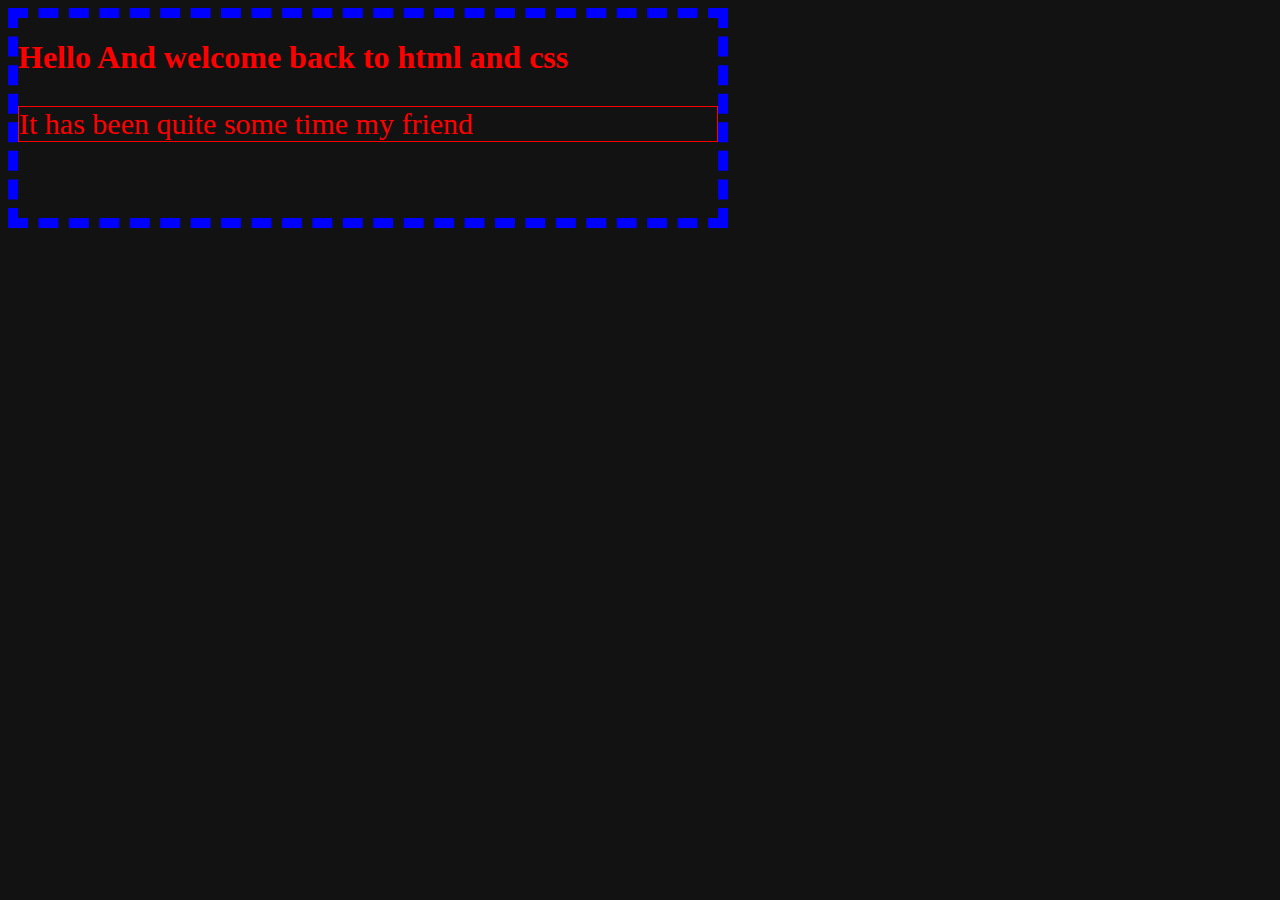
==== Git Folder/index.html @ 2e4c3b75 "Border-Style" ====
<!DOCTYPE html>
<html lang="en">
  <head>
    <meta charset="UTF-8" />
    <meta name="viewport" content="width=device-width, initial-scale=1.0" />
    <link rel="stylesheet" href="./style.css" />
    <title>Document</title>
    <style>
      p {
        border: solid 1px red;
      }
    </style>
  </head>
  <body>
    <div class="intro">
      <h1>Hello And welcome back to html and css</h1>
      <p style="font-size: 30px">It has been quite some time my friend</p>
    </div>
  </body>
</html>
---- Git Folder/style.css ----
body {
  background-color: #121212;
}

.intro {
  height: 200px;
  width: 700px;
  border-style: dashed;
  border-width: 10px;
  border-color: blue;
}

.intro h1,
p {
  color: red;
}
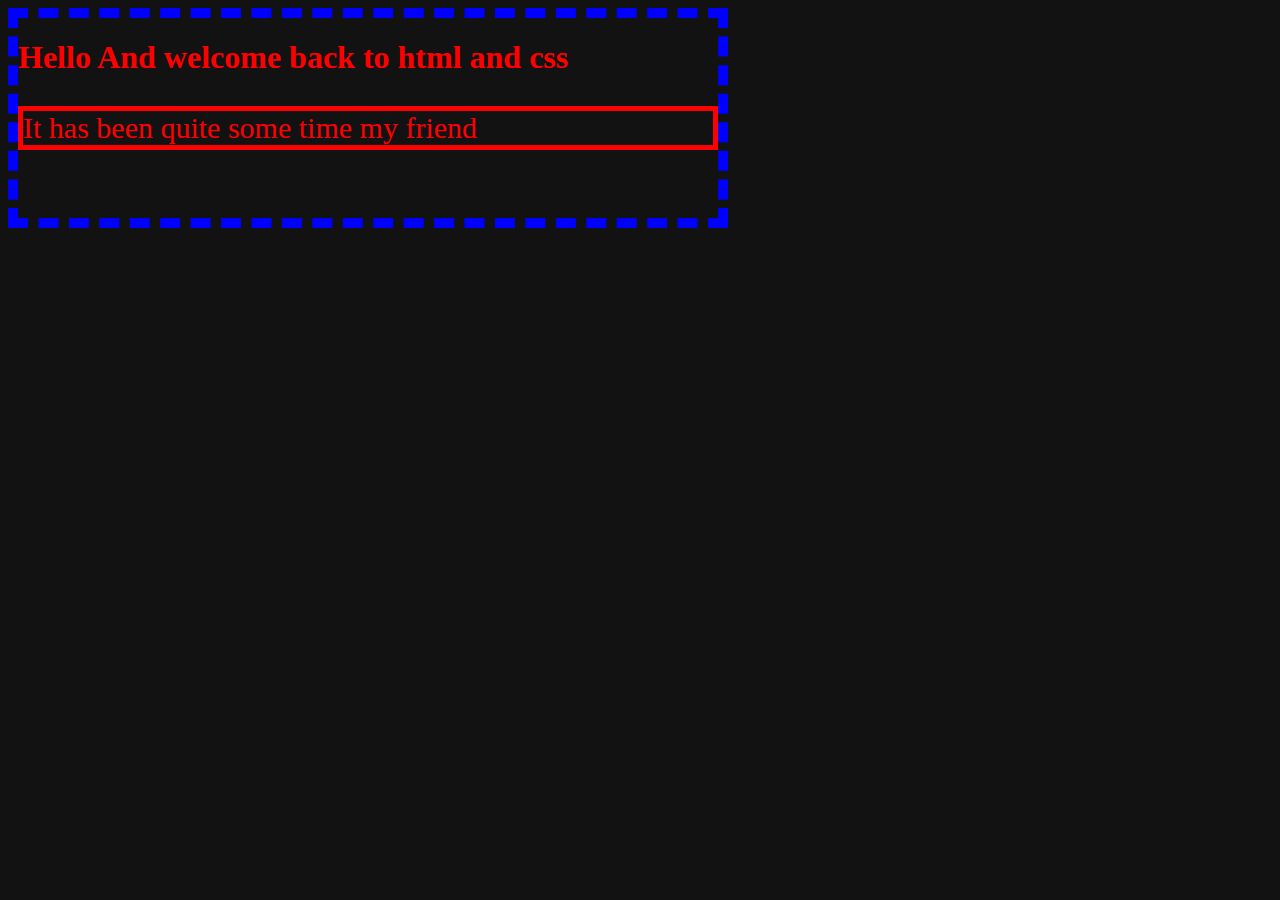
==== commit 811c0901: "border-width" ====
--- a/Git Folder/index.html
+++ b/Git Folder/index.html
@@ -8,6 +8,7 @@
     <style>
       p {
         border: solid 1px red;
+        border-width: 5px;
       }
     </style>
   </head>
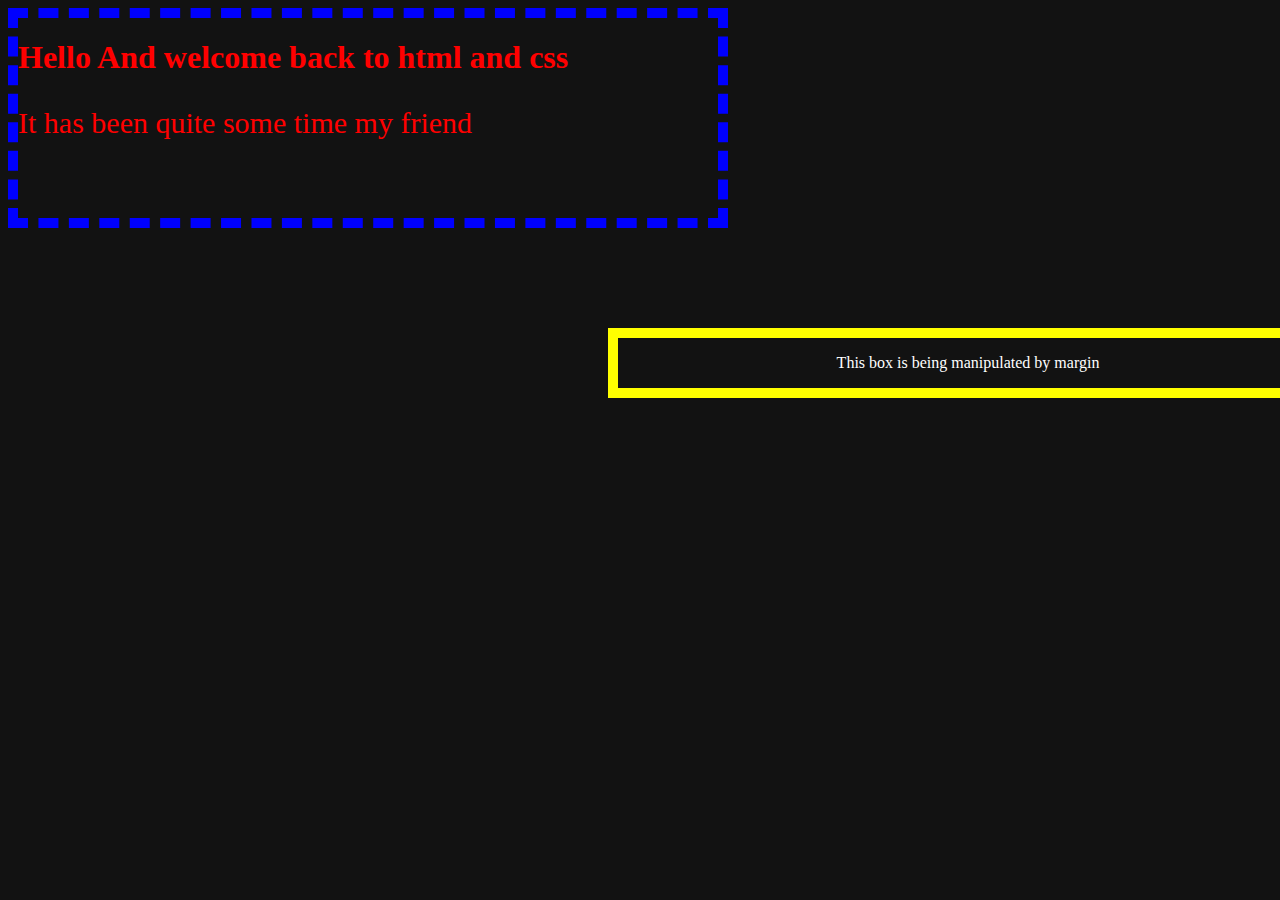
==== commit d691df1b: "Margin Practise" ====
--- a/Git Folder/index.html
+++ b/Git Folder/index.html
@@ -5,17 +5,15 @@
     <meta name="viewport" content="width=device-width, initial-scale=1.0" />
     <link rel="stylesheet" href="./style.css" />
     <title>Document</title>
-    <style>
-      p {
-        border: solid 1px red;
-        border-width: 5px;
-      }
-    </style>
   </head>
   <body>
     <div class="intro">
       <h1>Hello And welcome back to html and css</h1>
       <p style="font-size: 30px">It has been quite some time my friend</p>
     </div>
+
+    <div class="test">
+      <p>This box is being manipulated by margin</p>
+    </div>
   </body>
 </html>
--- a/Git Folder/style.css
+++ b/Git Folder/style.css
@@ -11,6 +11,20 @@
 }
 
 .intro h1,
-p {
+.intro p {
   color: red;
 }
+
+.test {
+  height: 50px;
+  width: 700px;
+  border: solid 10px yellow;
+  margin-top: 100px;
+  margin-left: 600px;
+}
+
+.test p {
+  font: size 40px;
+  color: white;
+  text-align: center;
+}
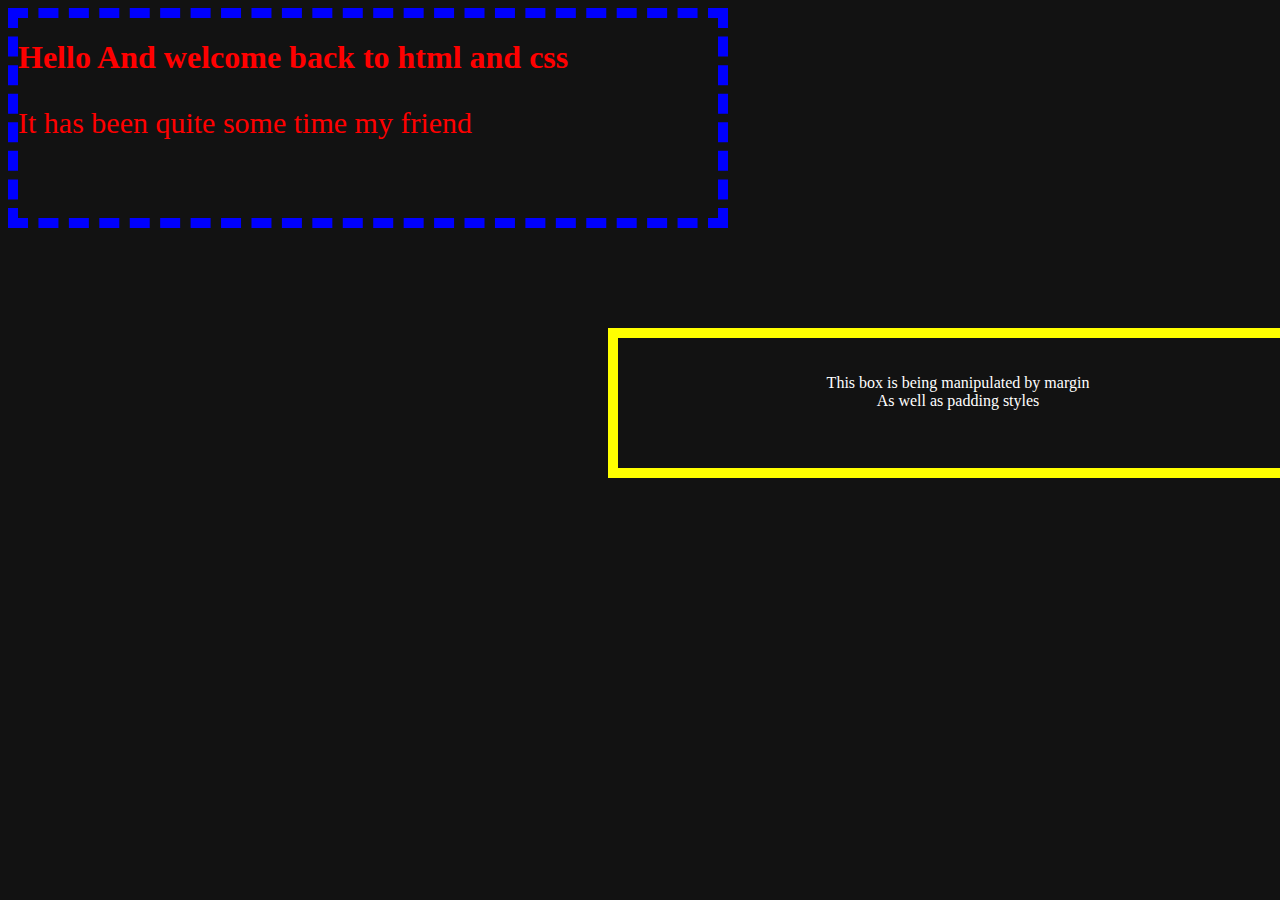
==== commit 06707a07: "Tested CSS padding" ====
--- a/Git Folder/index.html
+++ b/Git Folder/index.html
@@ -13,7 +13,11 @@
     </div>
 
     <div class="test">
-      <p>This box is being manipulated by margin</p>
+      <p>
+        This box is being manipulated by margin
+        <br />
+        As well as padding styles
+      </p>
     </div>
   </body>
 </html>
--- a/Git Folder/style.css
+++ b/Git Folder/style.css
@@ -16,11 +16,13 @@
 }
 
 .test {
-  height: 50px;
+  height: 150px;
   width: 700px;
   border: solid 10px yellow;
   margin-top: 100px;
   margin-left: 600px;
+  padding-top: 20px;
+  box-sizing: border-box;
 }
 
 .test p {
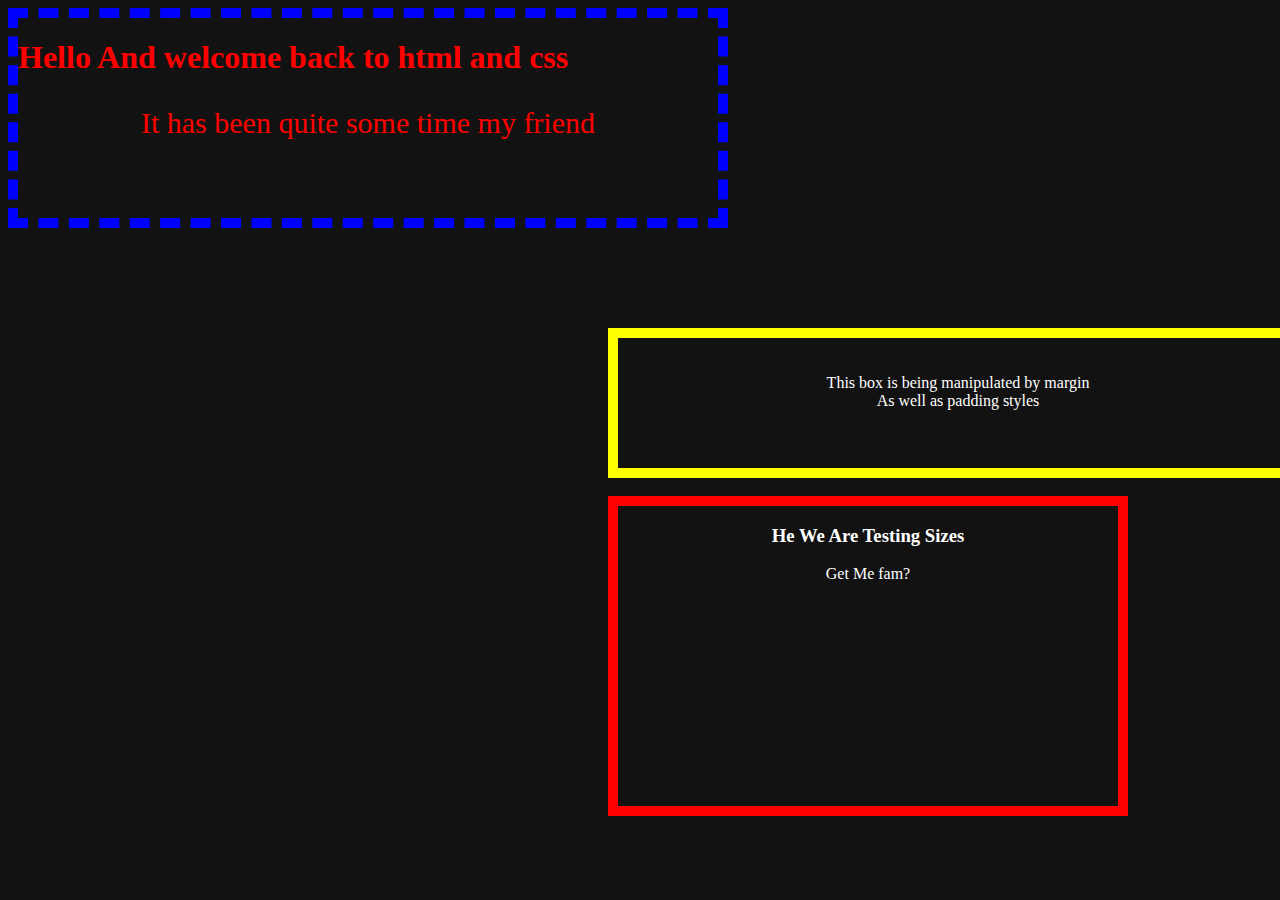
==== commit 9fa3935c: "Wrap Up" ====
--- a/Git Folder/index.html
+++ b/Git Folder/index.html
@@ -19,5 +19,11 @@
         As well as padding styles
       </p>
     </div>
+    <br />
+
+    <div class="size">
+      <h3>He We Are Testing Sizes</h3>
+      <p>Get Me fam?</p>
+    </div>
   </body>
 </html>
--- a/Git Folder/style.css
+++ b/Git Folder/style.css
@@ -30,3 +30,16 @@
   color: white;
   text-align: center;
 }
+
+.size {
+  height: 300px;
+  max-width: 500px;
+  border: solid 10px red;
+  margin-left: 600px;
+}
+
+.size h3,
+p {
+  color: white;
+  text-align: center;
+}
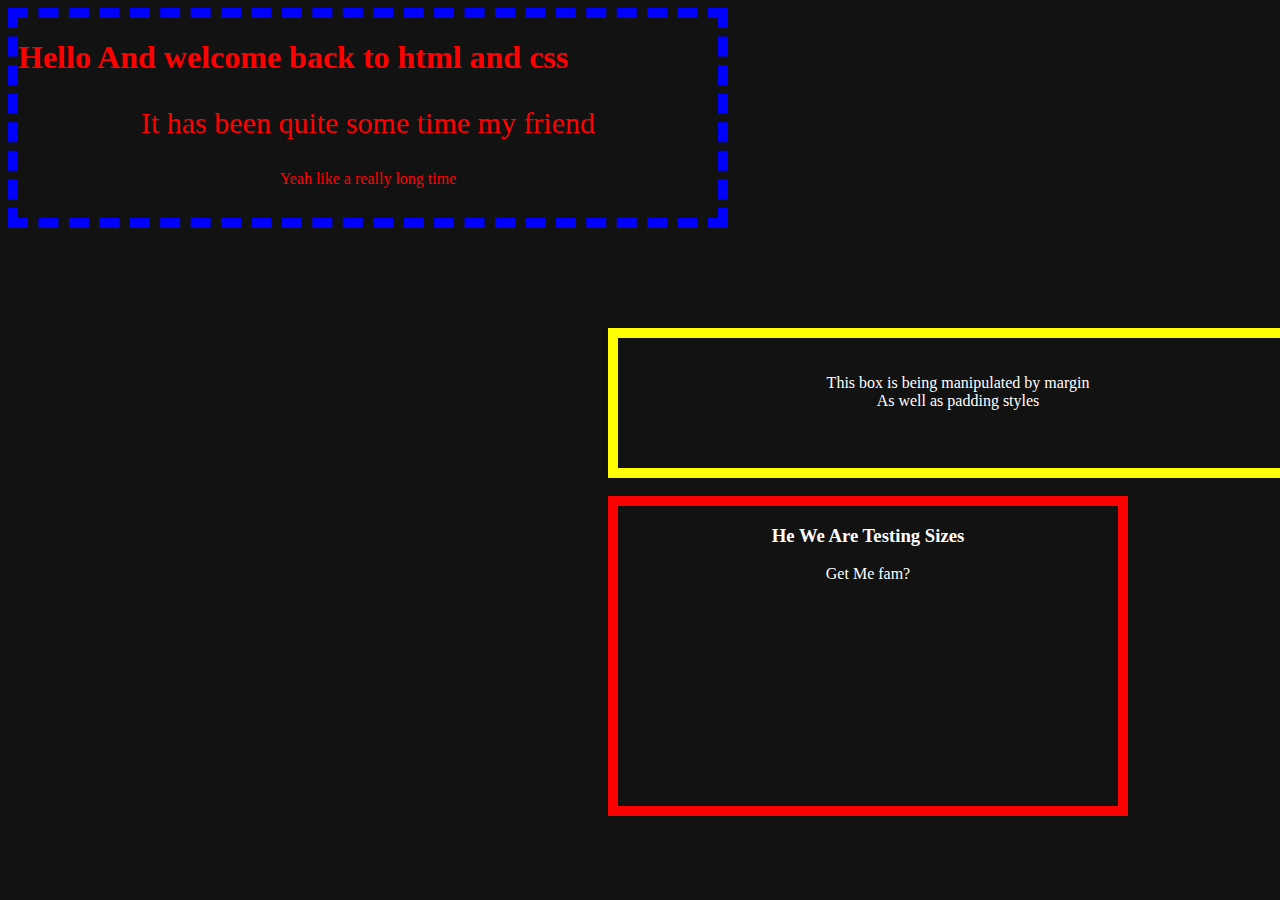
==== commit ab995c65: "I am Still Alive" ====
--- a/Git Folder/index.html
+++ b/Git Folder/index.html
@@ -10,6 +10,7 @@
     <div class="intro">
       <h1>Hello And welcome back to html and css</h1>
       <p style="font-size: 30px">It has been quite some time my friend</p>
+      <p>Yeah like a really long time</p>
     </div>
 
     <div class="test">
